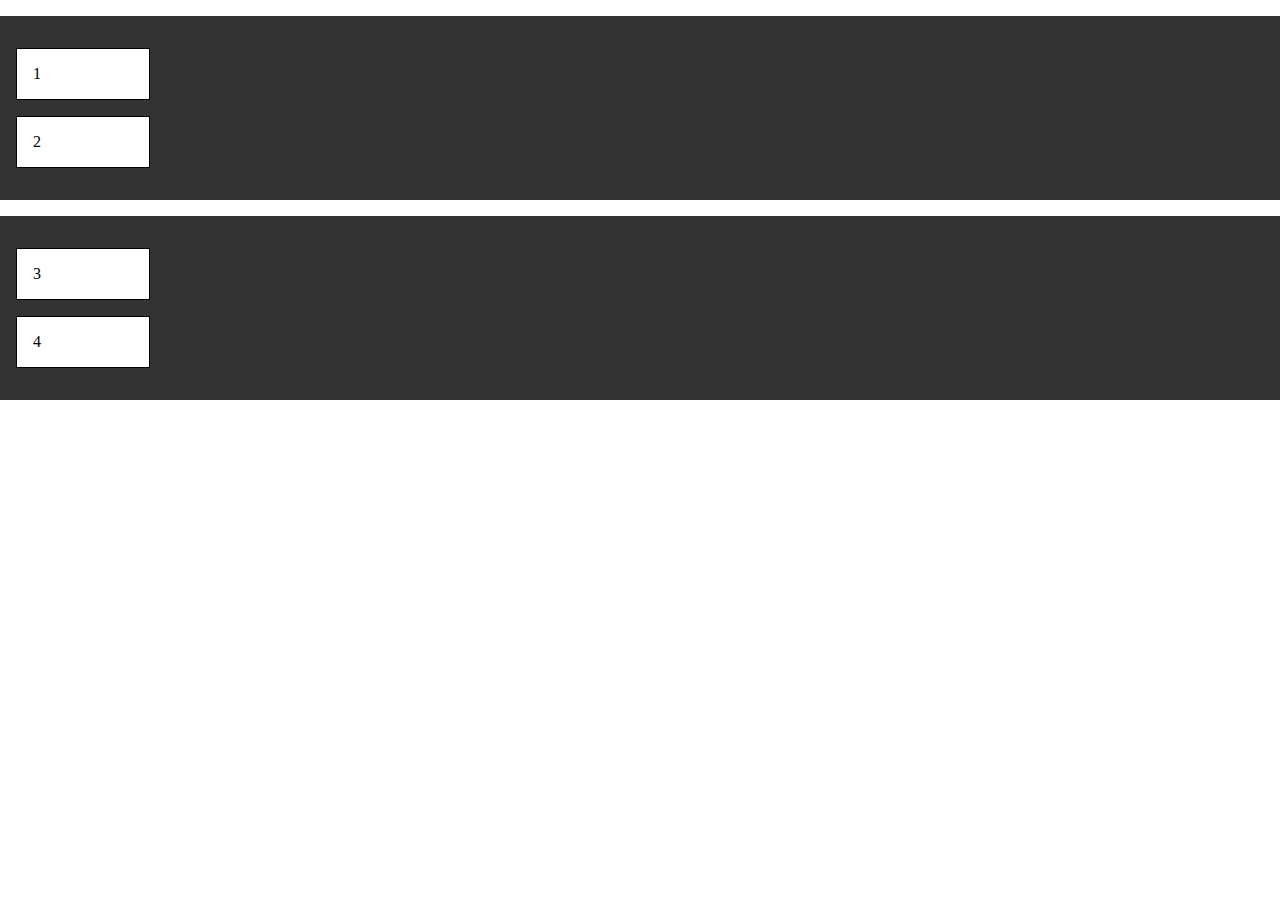
==== test/drag-and-drop-v3/index.html @ 160e4770 "test" ====
<!DOCTYPE html>
<html lang="en">
    <head>
        <meta charset="UTF-8">
        <meta http-equiv="X-UA-Compatible" content="IE=edge">
        <meta name="viewport" content="width=device-width, initial-scale=1.0">
        <link rel="stylesheet" href="estilos.css">
        <title>My Drag-and-Drop Example</title>
    </head>
    <body>
        <div class="container">
            <p class="draggable" draggable="true">1</p>
            <p class="draggable" draggable="true">2</p>
          </div>
          <div class="container">
            <p class="draggable" draggable="true">3</p>
            <p class="draggable" draggable="true">4</p>
          </div>
        <script src="script.js"></script>
    </body>
</html>
---- test/drag-and-drop-v3/estilos.css ----
body {
  margin: 0;
}

.container {
  background-color: #333;
  padding: 1rem;
  margin-top: 1rem;
}

.draggable {
  padding: 1rem;
  background-color: white;
  border: 1px solid black;
  cursor: move;
  width: 100px;
}

.draggable.dragging {
  opacity: .5;
}
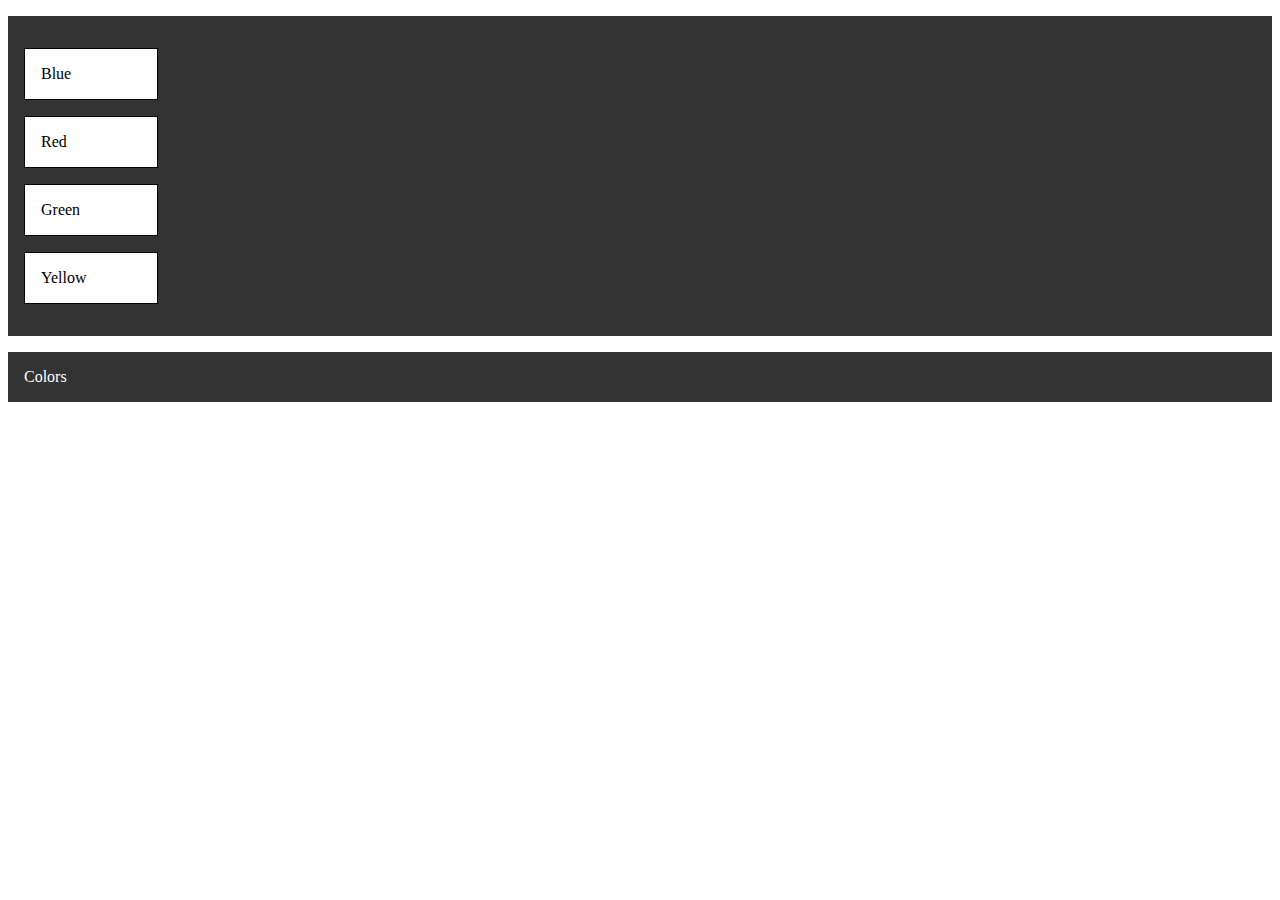
==== commit 34e7376e: "test" ====
--- a/test/drag-and-drop-v3/index.html
+++ b/test/drag-and-drop-v3/index.html
@@ -9,12 +9,13 @@
     </head>
     <body>
         <div class="container">
-            <p class="draggable" draggable="true">1</p>
-            <p class="draggable" draggable="true">2</p>
+            <p class="draggable" draggable="true">Blue</p>
+            <p class="draggable" draggable="true">Red</p>
+            <p class="draggable" draggable="true">Green</p>
+            <p class="draggable" draggable="true">Yellow</p>
           </div>
           <div class="container">
-            <p class="draggable" draggable="true">3</p>
-            <p class="draggable" draggable="true">4</p>
+            Colors
           </div>
         <script src="script.js"></script>
     </body>
--- a/test/drag-and-drop-v3/estilos.css
+++ b/test/drag-and-drop-v3/estilos.css
@@ -1,11 +1,8 @@
-body {
-  margin: 0;
-}
-
 .container {
   background-color: #333;
   padding: 1rem;
   margin-top: 1rem;
+  color: white;
 }
 
 .draggable {
@@ -14,6 +11,7 @@
   border: 1px solid black;
   cursor: move;
   width: 100px;
+  color: black;
 }
 
 .draggable.dragging {
